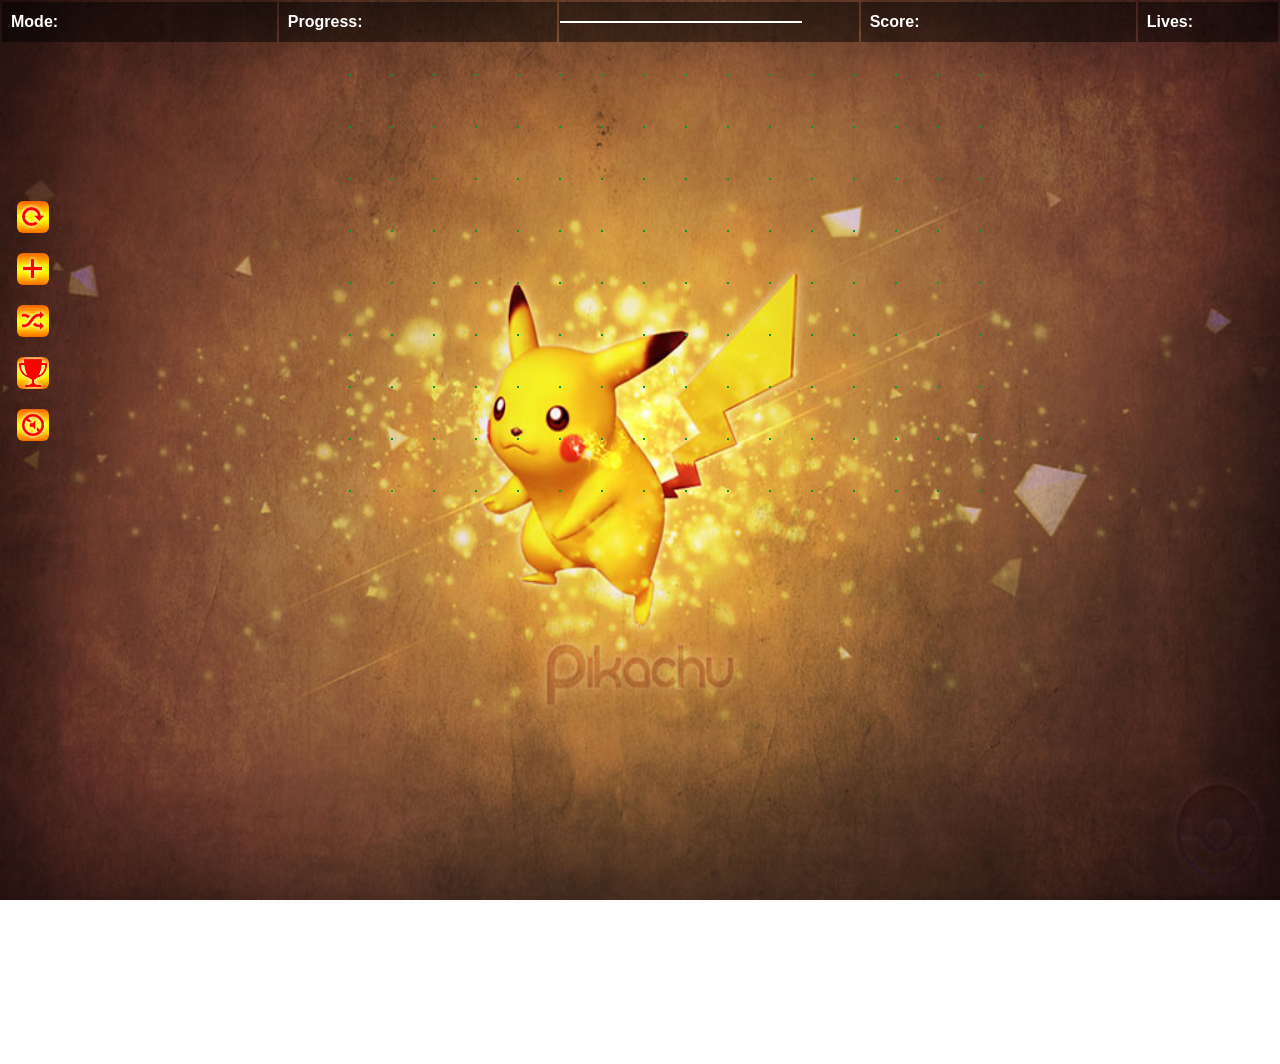
==== v1/index.html @ c073fe08 "update" ====
<!DOCTYPE html
	PUBLIC "-//W3C//DTD XHTML 1.0 Transitional//EN" "http://www.w3.org/TR/xhtml1/DTD/xhtml1-transitional.dtd">
<html xmlns="http://www.w3.org/1999/xhtml" xmlns:fb="http://ogp.me/ns/fb#">

<head>
	<title>Pikachu</title>
	<meta http-equiv="Content-Type" content="text/html; charset=UTF-8">
	<meta id="viewport" name="viewport"
		content="height=device-height,width=device-width, initial-scale=1, minimum-scale=0.1, maximum-scale=1.0, user-scalable=no" />
	<link type="text/css" rel="Stylesheet" href="css/style.css">
</head>

<body onload="onLoad()">
	<table class="w-100">
		<thead>
			<tr id="header">
				<th style="width: 25%;">
					<div><span id="lblGameMode">Mode</span>:&nbsp;<span id="txtGameMode"></span></div>
				</th>
				<th style="width: 25%;">
					<div><span id="lblLevel">Progress</span>:&nbsp;<span id="txtLevel"></span></div>
				</th>
				<th style="width: 25%;">
					<div id="time">
						<div id="timebar"></div>
					</div>
				</th>
				<th style="width: 25%;">
					<div><span id="lblScore">Score</span>:&nbsp;<span id="txtScore"></span></div>
				</th>
				<th style="width: 25%;">
					<div><span id="lblLives">Lives</span>:&nbsp;<span id="txtLives"></span>&nbsp;</div>
				</th>
			</tr>
		</thead>
		<tbody>
			<tr>
				<td colspan="5">
					<table class="w-100">
						<tbody>
							<tr>
								<td>
									<table>
										<tbody>
											<tr>
												<td>
													<input type="button" class="menu-button" name="Button" id="btnNewGame" onclick="replay()">
												</td>
											</tr>
											<tr>
												<td>
													<input type="button" class="menu-button" name="Button" id="btnAddLife" onclick="addMoreLives()">
												</td>
											</tr>
											<tr>
												<td>
													<input type="button" class="menu-button" name="Button" id="btnChange" onclick="repairGame()">
												</td>
											</tr>
											<tr>
												<td>
													<input type="button" class="menu-button" name="Button" id="btnHighscore" onclick="showHighscore()">
												</td>
											</tr>
											<tr>
												<td>
													<input type="button" class="menu-button soundOn" name="Button" id="btnChangeSound"
														onclick="changeSound()">
												</td>
											</tr>
										</tbody>
									</table>
								</td>
								<td>
									<div id="maintable">
										<div id="board"></div>
										<div id="scoreboard">
											<div class="title">
												<input type="button" name="Button" id="btnClose" onclick="closeHighscore()">
												<div id="lblHighscore">HIGHSCORE</div>
											</div>
											<div id="list">
											</div>
										</div>
									</div>
								</td>
							</tr>
						</tbody>
					</table>
				</td>
			</tr>
		</tbody>
	</table>

	<script type="text/javascript" src="cordova.js"></script>
	<script type="text/javascript" src="js/jquery-1.3.2.js"></script>
	<script type="text/javascript" src="js/app.js"></script>
	<script type="text/javascript" src="js/admob.js"></script>
	<script type="text/javascript" src="js/engine.js"></script>
	<script type="text/javascript" src="js/private.js"></script>
	<script type="text/javascript" src="js/game.js"></script>
	<script type="text/javascript" src="js/board.js"></script>
	<script type="text/javascript" src="js/piece.js"></script>
	<script type="text/javascript" src="js/utils.js"></script>
	<script type="text/javascript" src="js/ip.js"></script>
	<script type="text/javascript" src="js/res.js"></script>
	<audio id="audiosound2">
		<source src="sound/sound2.mp3">
		<source src="sound/sound2.ogg">
	</audio>
	<audio id="audiosound1">
		<source src="sound/sound1.mp3">
		<source src="sound/sound1.ogg">
	</audio>
	<audio id="audiosound4">
		<source src="sound/sound4.mp3">
		<source src="sound/sound4.ogg">
	</audio>
</body>

</html>
---- v1/css/style.css ----
html,
body {
    margin: 0;
    padding: 0;
    width: 100%;
    height: 100%;
    overflow: hidden;
}

body {
    background: url(../img/bg1.jpg) no-repeat;
    background-size: 100% 100% !important;
}

.w-100 {
    width: 100% !important;
}

.w-auto {
    width: fit-content !important;
}

#maintable {
    margin: 0 auto;
    overflow: auto;
}

#header {
    width: 100%;
    height: 40px;
    font-size: medium;
    font-weight: bold;
    font-family: Roboto, Helvetica, Arial;
    color: #fff;
    overflow: hidden;
    background: url(../img/bar_bg.png) repeat-x;
}

#header div {
    float: left;
    padding: 8px;
}

#header .separator {
    padding: 0px;
    width: 1px;
    height: 100%;
    background: url("../img/separator.png") repeat-x;
}

#actionButtons {
    display: flex;
    flex-direction: column;
    align-items: stretch;
    justify-content: space-between;
    background: url(../img/bar_bg.png) repeat;
}

.menu-button {
    float: left;
    margin: 8px;
    padding: 0px;
    cursor: pointer;
    width: 32px;
    height: 32px;
    border: 0;
    border-radius: 6px;
}

#btnChange {
    background: url(../img/btnchange.png) no-repeat 0 0;
}

#btnChange[disabled] {
    background: url(../img/btnchange_disabled.png) no-repeat 0 0;
}

#btnNewGame {
    background: url(../img/btnreplay.png) no-repeat 0 0;
}

#btnAddLife {
    background: url(../img/add.png) no-repeat 0 0;
}

#btnAddLife[disabled] {
    background: url(../img/add_disabled.png) no-repeat 0 0;
}

#btnHighscore {
    background: url(../img/highscore.png) no-repeat 0 0;
}

#btnChangeSound {
    background: url(../img/btnsound_off.png) no-repeat 0 0;
}

.soundOff {
    background: url(../img/btnsound_on.png) no-repeat 0 0 !important;
}

.soundOn {
    background: url(../img/btnsound_off.png) no-repeat 0 0 !important;
}

.level1 {
    background: url(../img/bg1.jpg) no-repeat 0 0 !important;
    background-size: 100% 100% !important;
}

.level2 {
    background: url(../img/bg2.jpg) no-repeat 0 0 !important;
    background-size: 100% 100% !important;
}

.level3 {
    background: url(../img/bg3.jpg) no-repeat 0 0 !important;
    background-size: 100% 100% !important;
}

.level4 {
    background: url(../img/bg4.jpg) no-repeat 0 0 !important;
    background-size: 100% 100% !important;
}

.level5 {
    background: url(../img/bg5.jpg) no-repeat 0 0 !important;
    background-size: 100% 100% !important;
}

.level6 {
    background: url(../img/bg6.jpg) no-repeat 0 0 !important;
    background-size: 100% 100% !important;
}

.level7 {
    background: url(../img/bg7.jpg) no-repeat 0 0 !important;
    background-size: 100% 100% !important;
}

.level8 {
    background: url(../img/bg8.jpg) no-repeat 0 0 !important;
    background-size: 100% 100% !important;
}

.level9 {
    background: url(../img/bg9.jpg) no-repeat 0 0 !important;
    background-size: 100% 100% !important;
}

#time {
    padding: 0px !important;
    width: 240px;
    border: solid 1px;
}

#timebar {
    margin: 0px !important;
    padding: 0px !important;
    background: url(../img/timebar.png) repeat-y;
    display: flex;
    justify-content: center;
    /* Aligns horizontally */
    align-items: center;
    /* Aligns vertically */
    color: black;
}

#btnClose {
    padding: 0;
    margin-top: 4px;
    margin: 8px;
    cursor: pointer;
    width: 32px;
    height: 32px;
    border: 0;
    -webkit-border-radius: 5px;
    -moz-border-radius: 5px;
    border-radius: 5px;
    float: right;
    background: url(../img/btnclose.png) no-repeat 0 0;
}

.title {
    width: 100%;
    height: 40px;
    font-size: medium;
    font-weight: bold;
    font-family: Roboto, Helvetica, Arial;
    color: #fff;
    overflow: hidden;
    background: url(../img/bar_bg.png) repeat-x;
}

.title div {
    width: 100%;
    margin: 0 auto;
    margin-top: 10px;
    text-align: center;
}

#scoreboard {
    visibility: hidden;
    overflow: hidden;
    position: absolute;
    width: 672px;
    height: 468px;
    background: url(../img/bg_dialog.jpg) no-repeat;
    border: solid 1px #cccccc;
}

#list {
    overflow: auto;
    overflow-x: hidden;
    margin: 10px;
    height: 400px;
}

.highscore-item {
    width: 100%;
    height: 40px;
    font-size: medium;
    font-weight: normal;
    font-family: Roboto, Helvetica, Arial;
    color: #fff;
}

.highscore-item div {
    height: 30px;
    margin: 0 auto;
    margin-top: 10px;
    text-align: center;
}

.highscore-item.odd {
    background: url(../img/bar_bg.png) repeat-x;
}

.highscore-item.even {
    background: url(../img/bar_bg2.png) repeat-x;
}

.highscore-item .rank {
    float: left;
    width: 100px;
}

.highscore-item .player {
    float: left;
    width: 400px;
}

.highscore-item .score {
    float: right;
    width: 100px;
}

.line-connector {
    position:absolute;
    background-color: #f54545;
}
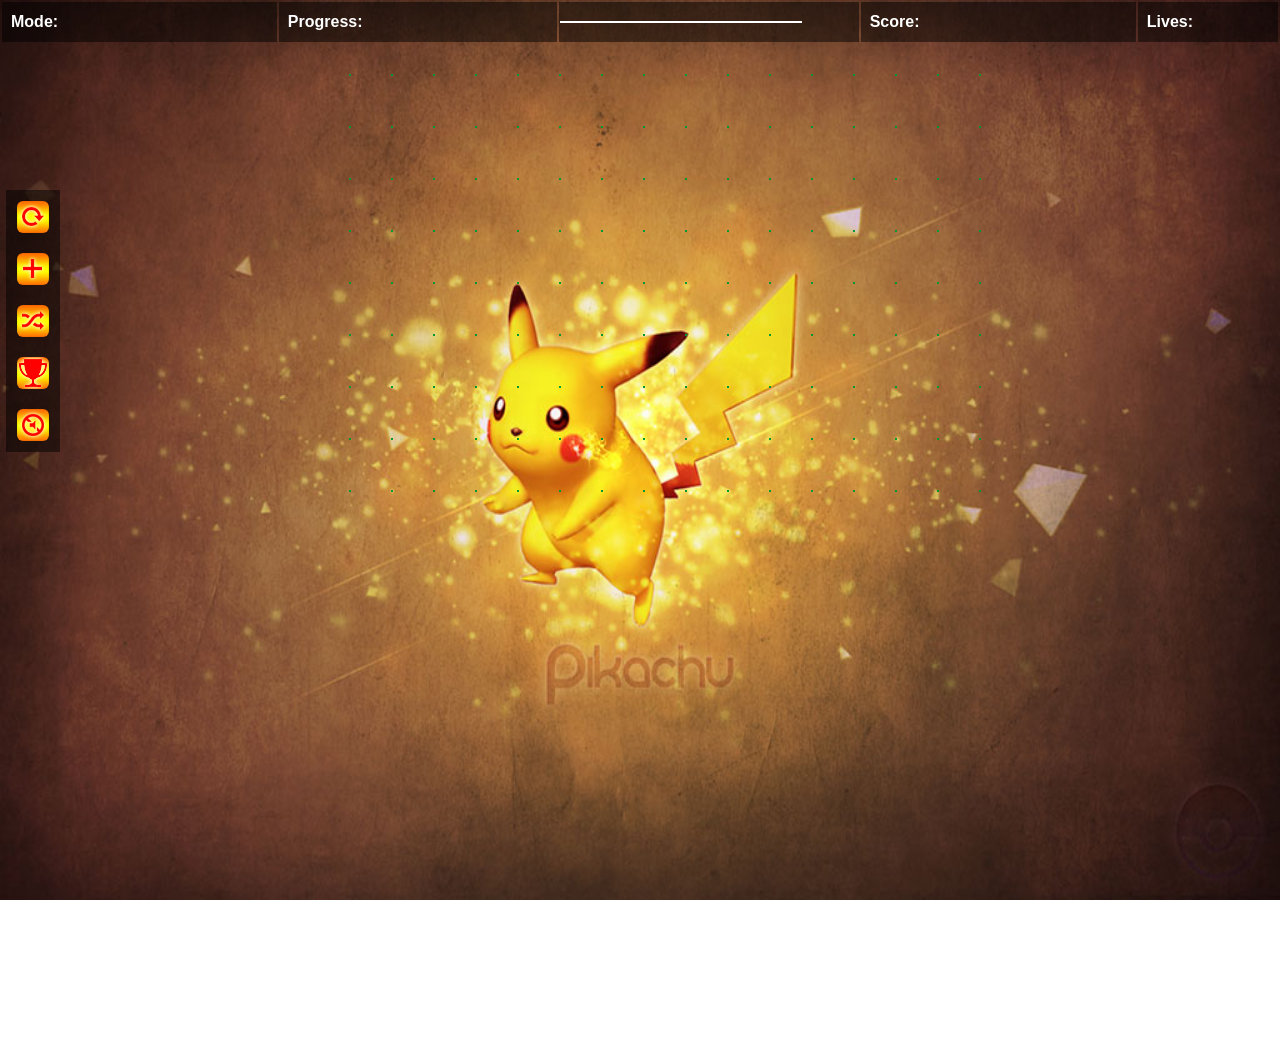
==== commit 9f1d5758: "update" ====
--- a/v1/index.html
+++ b/v1/index.html
@@ -40,7 +40,7 @@
 						<tbody>
 							<tr>
 								<td>
-									<table>
+									<table class="menu-buttons">
 										<tbody>
 											<tr>
 												<td>
--- a/v1/css/style.css
+++ b/v1/css/style.css
@@ -48,15 +48,11 @@
     background: url("../img/separator.png") repeat-x;
 }
 
-#actionButtons {
-    display: flex;
-    flex-direction: column;
-    align-items: stretch;
-    justify-content: space-between;
+.menu-buttons {
     background: url(../img/bar_bg.png) repeat;
 }
 
-.menu-button {
+.menu-buttons .menu-button {
     float: left;
     margin: 8px;
     padding: 0px;
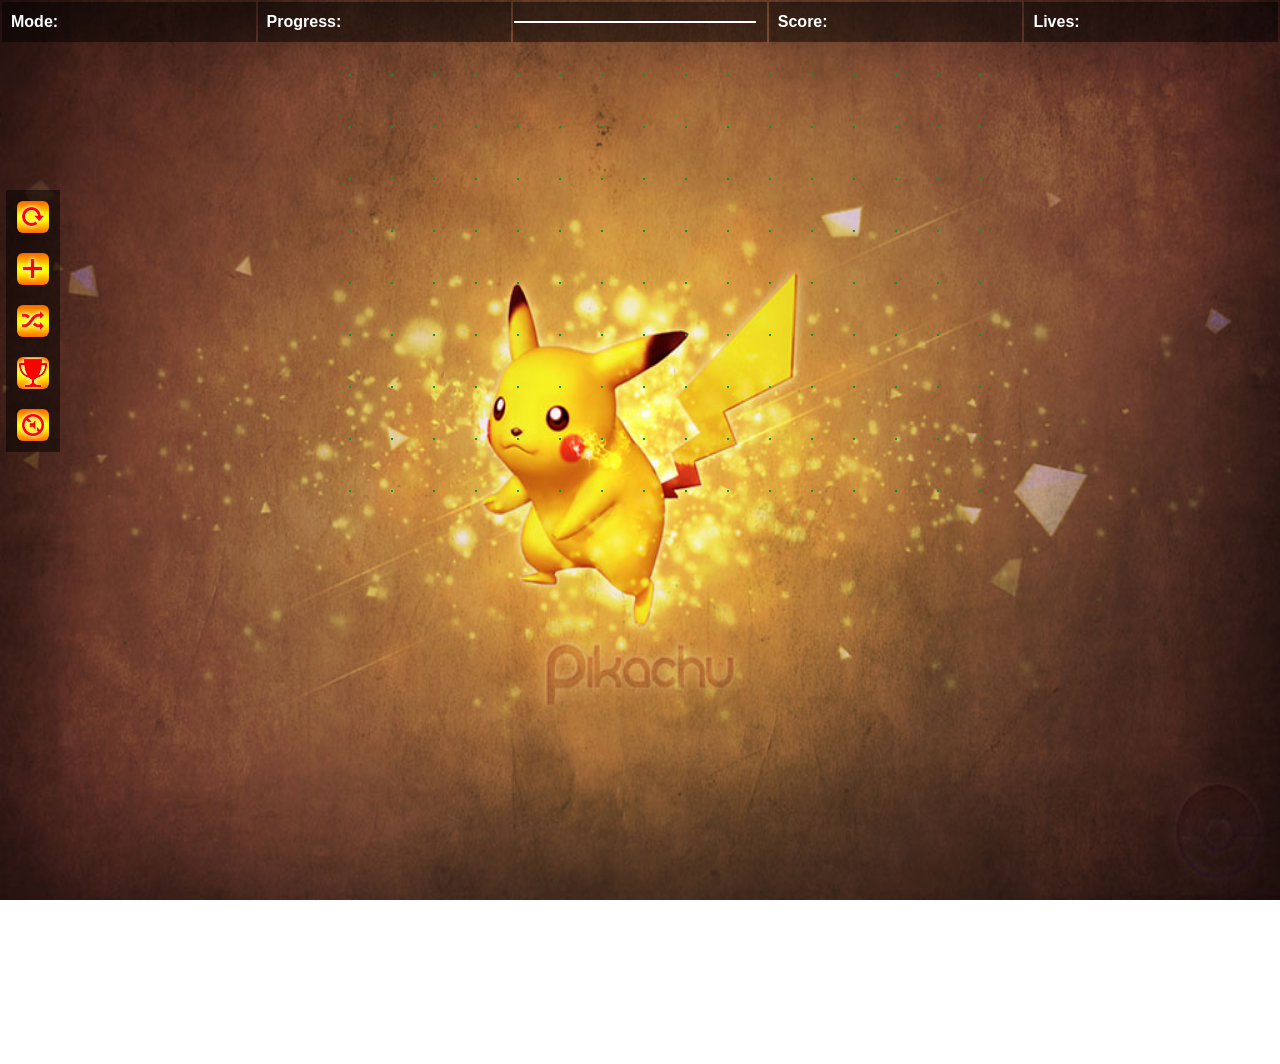
==== commit 389a1e7a: "update" ====
--- a/v1/index.html
+++ b/v1/index.html
@@ -13,23 +13,31 @@
 <body onload="onLoad()">
 	<table class="w-100">
 		<thead>
-			<tr id="header">
-				<th style="width: 25%;">
-					<div><span id="lblGameMode">Mode</span>:&nbsp;<span id="txtGameMode"></span></div>
+			<tr id="header" class="header">
+				<th style="width: 20%;">
+					<div>
+						<span id="lblGameMode">Mode</span>:&nbsp;<span id="txtGameMode"></span>
+					</div>
 				</th>
-				<th style="width: 25%;">
-					<div><span id="lblLevel">Progress</span>:&nbsp;<span id="txtLevel"></span></div>
+				<th style="width: 20%; text-align: center;">
+					<div>
+						<span id="lblLevel">Progress</span>:&nbsp;<span id="txtLevel"></span>
+					</div>
 				</th>
-				<th style="width: 25%;">
+				<th style="width: 20%;">
 					<div id="time">
 						<div id="timebar"></div>
 					</div>
 				</th>
-				<th style="width: 25%;">
-					<div><span id="lblScore">Score</span>:&nbsp;<span id="txtScore"></span></div>
+				<th style="width: 20%;">
+					<div>
+						<span id="lblScore">Score</span>:&nbsp;<span id="txtScore"></span>
+					</div>
 				</th>
-				<th style="width: 25%;">
-					<div><span id="lblLives">Lives</span>:&nbsp;<span id="txtLives"></span>&nbsp;</div>
+				<th style="width: 20%;">
+					<div>
+						<span id="lblLives">Lives</span>:&nbsp;<span id="txtLives"></span>&nbsp;
+					</div>
 				</th>
 			</tr>
 		</thead>
--- a/v1/css/style.css
+++ b/v1/css/style.css
@@ -25,7 +25,7 @@
     overflow: auto;
 }
 
-#header {
+.header {
     width: 100%;
     height: 40px;
     font-size: medium;
@@ -36,12 +36,12 @@
     background: url(../img/bar_bg.png) repeat-x;
 }
 
-#header div {
+.header div {
     float: left;
     padding: 8px;
 }
 
-#header .separator {
+.header .separator {
     padding: 0px;
     width: 1px;
     height: 100%;
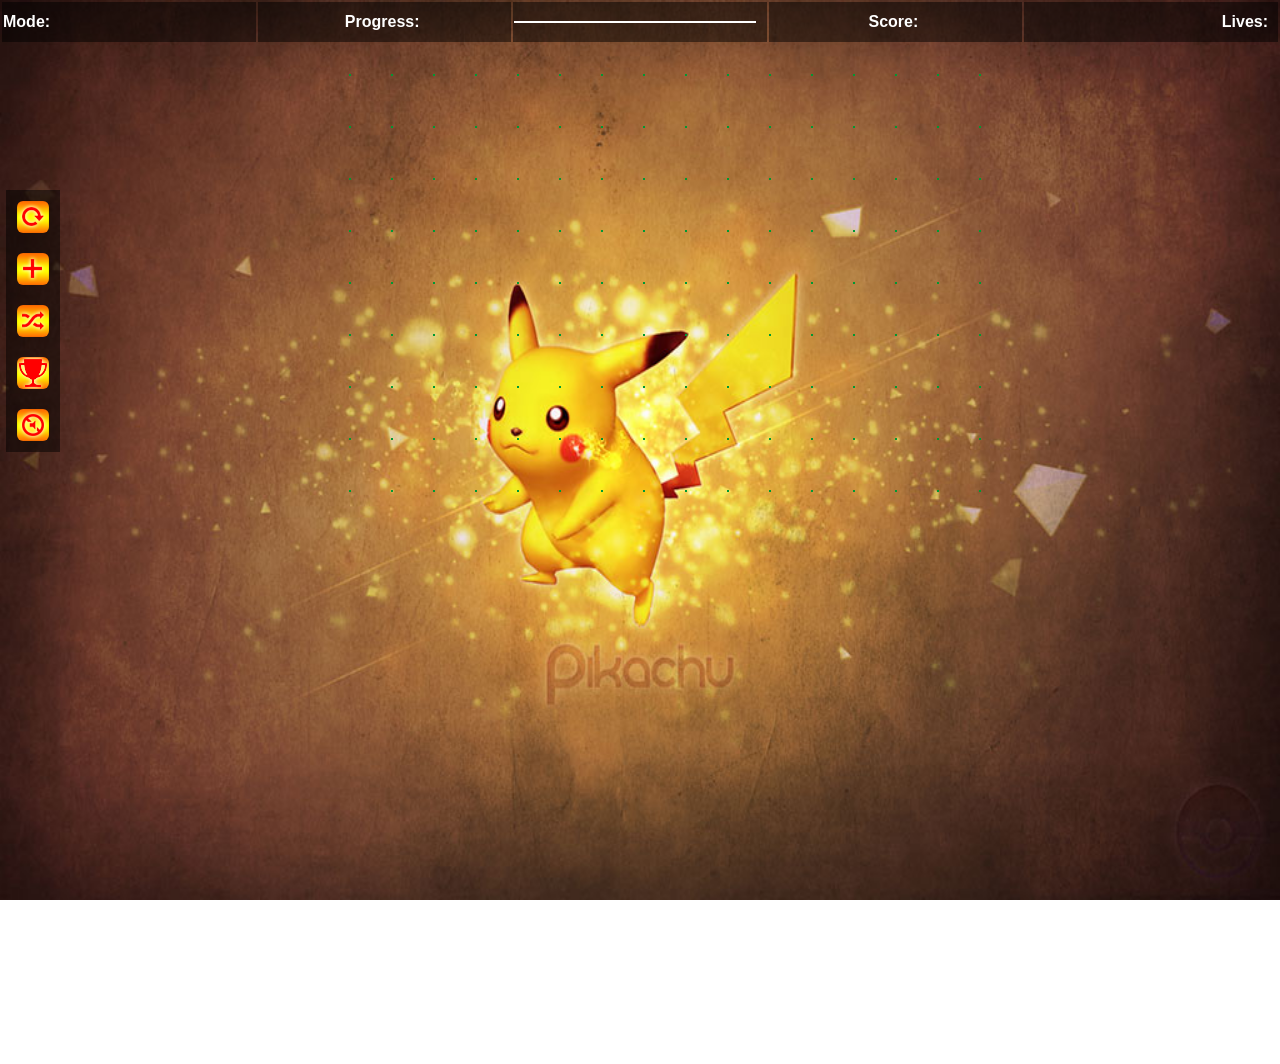
==== commit 368a7708: "update" ====
--- a/v1/index.html
+++ b/v1/index.html
@@ -14,13 +14,13 @@
 	<table class="w-100">
 		<thead>
 			<tr id="header" class="header">
-				<th style="width: 20%;">
-					<div>
+				<th style="width: 20%; text-align: left;">
+					<div class="w-100">
 						<span id="lblGameMode">Mode</span>:&nbsp;<span id="txtGameMode"></span>
 					</div>
 				</th>
-				<th style="width: 20%; text-align: center;">
-					<div>
+				<th style="width: 20%;">
+					<div class="w-100">
 						<span id="lblLevel">Progress</span>:&nbsp;<span id="txtLevel"></span>
 					</div>
 				</th>
@@ -30,12 +30,12 @@
 					</div>
 				</th>
 				<th style="width: 20%;">
-					<div>
+					<div class="w-100">
 						<span id="lblScore">Score</span>:&nbsp;<span id="txtScore"></span>
 					</div>
 				</th>
-				<th style="width: 20%;">
-					<div>
+				<th style="width: 20%; text-align: right;">
+					<div class="w-100">
 						<span id="lblLives">Lives</span>:&nbsp;<span id="txtLives"></span>&nbsp;
 					</div>
 				</th>
--- a/v1/css/style.css
+++ b/v1/css/style.css
@@ -34,11 +34,6 @@
     color: #fff;
     overflow: hidden;
     background: url(../img/bar_bg.png) repeat-x;
-}
-
-.header div {
-    float: left;
-    padding: 8px;
 }
 
 .header .separator {
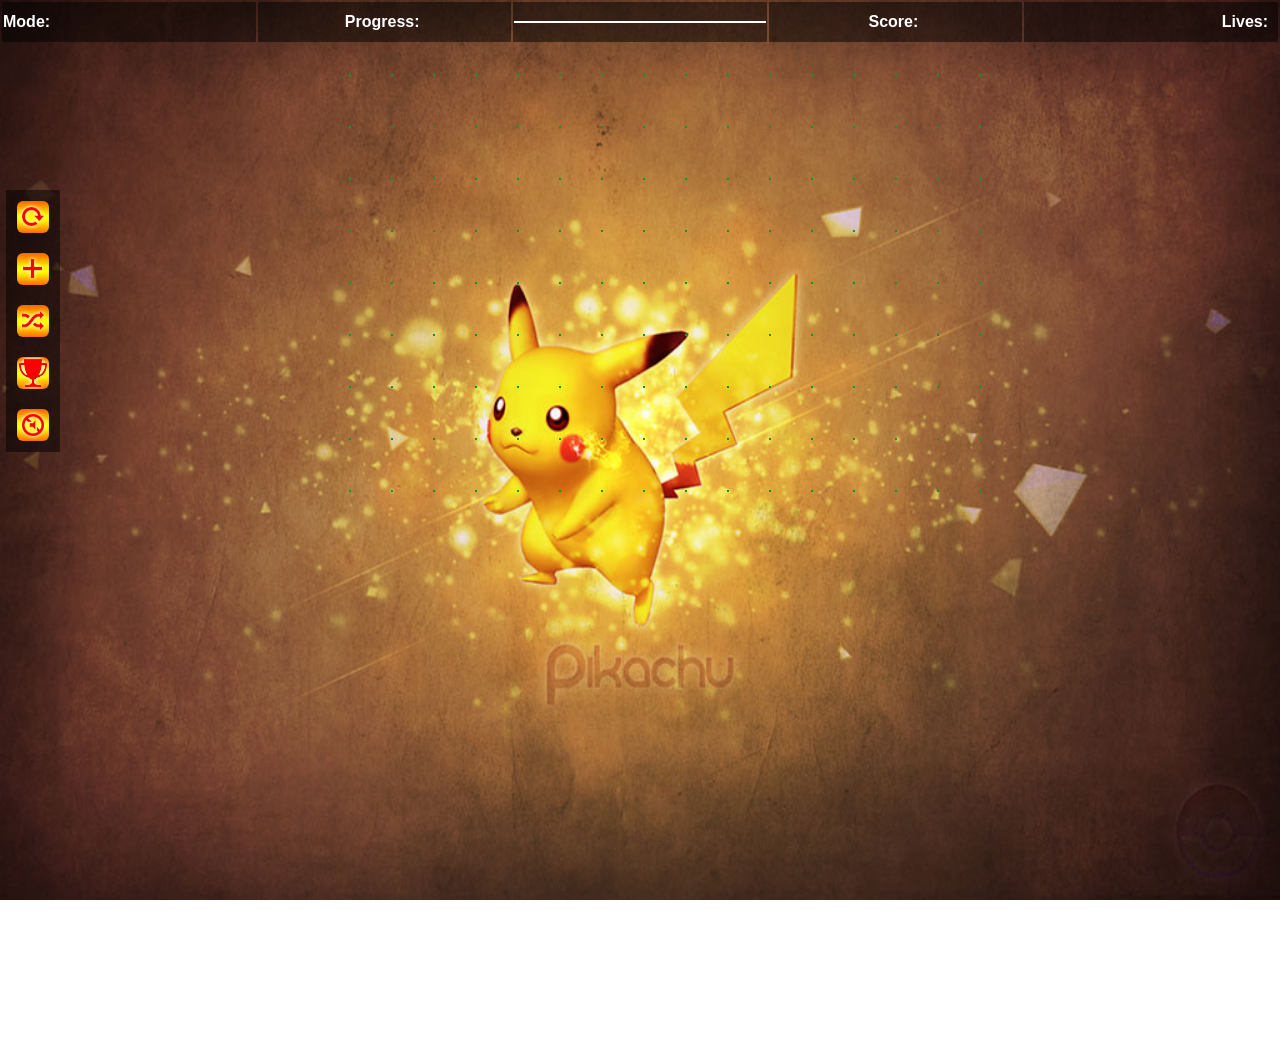
==== commit 29db595f: "update" ====
--- a/v1/index.html
+++ b/v1/index.html
@@ -27,6 +27,7 @@
 				<th style="width: 20%;">
 					<div id="time">
 						<div id="timebar"></div>
+						<div id="timebarText"></div>
 					</div>
 				</th>
 				<th style="width: 20%;">
--- a/v1/css/style.css
+++ b/v1/css/style.css
@@ -141,14 +141,14 @@
 
 #time {
     padding: 0px !important;
-    width: 240px;
     border: solid 1px;
 }
 
 #timebar {
     margin: 0px !important;
     padding: 0px !important;
-    background: url(../img/timebar.png) repeat-y;
+    background: url(../img/timebar.png);
+    background-size: contain;
     display: flex;
     justify-content: center;
     /* Aligns horizontally */
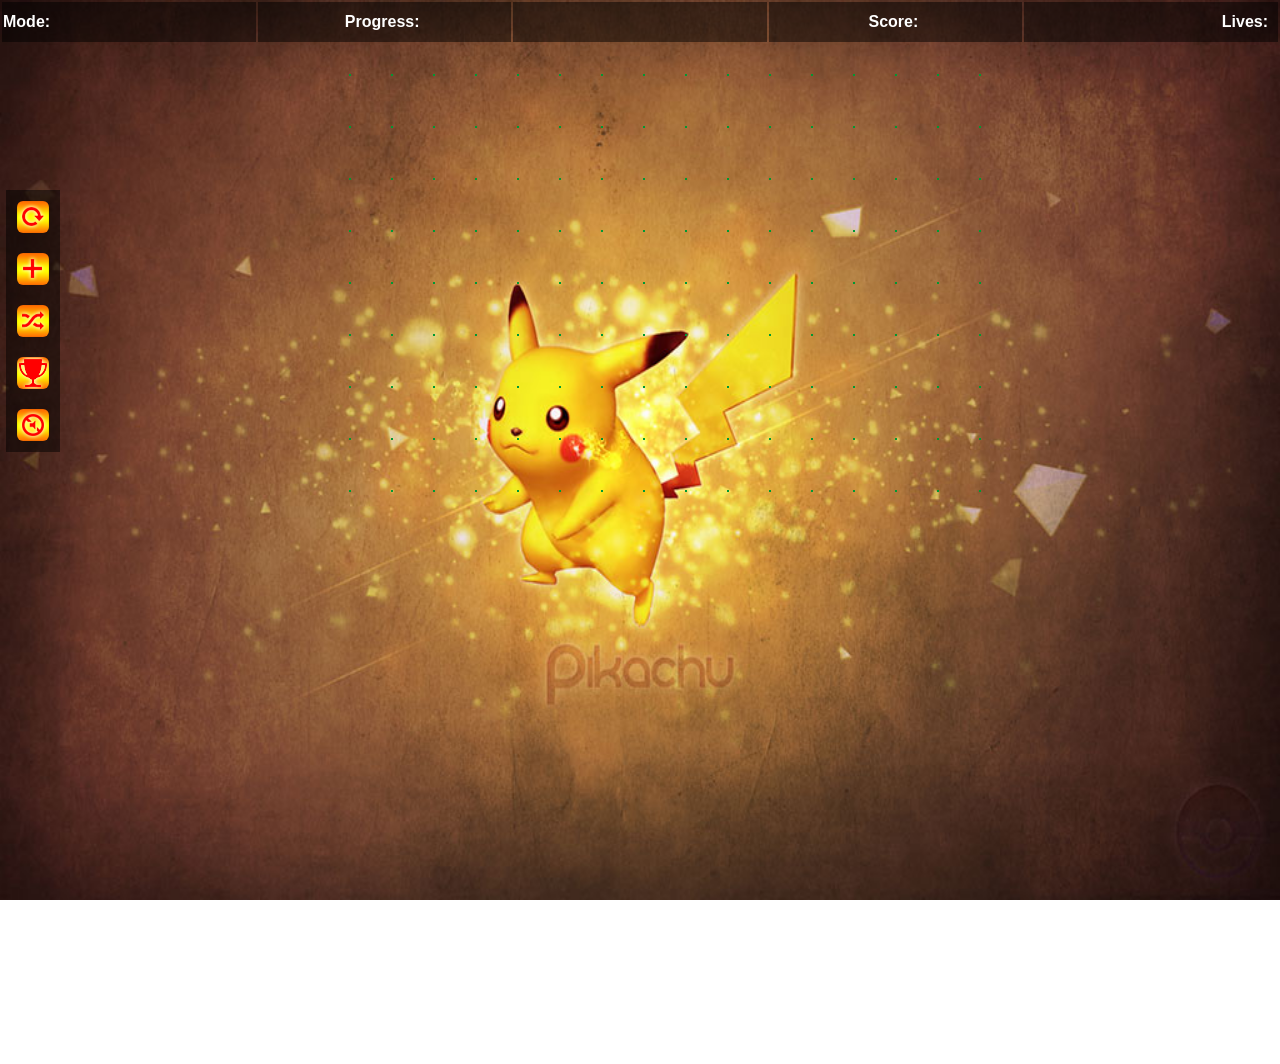
==== commit e40c7812: "update" ====
--- a/v1/index.html
+++ b/v1/index.html
@@ -25,10 +25,7 @@
 					</div>
 				</th>
 				<th style="width: 20%;">
-					<div id="time">
-						<div id="timebar"></div>
-						<div id="timebarText"></div>
-					</div>
+					<div id="time"></div>
 				</th>
 				<th style="width: 20%;">
 					<div class="w-100">
@@ -53,28 +50,32 @@
 										<tbody>
 											<tr>
 												<td>
-													<input type="button" class="menu-button" name="Button" id="btnNewGame" onclick="replay()">
+													<input type="button" class="menu-button" name="Button"
+														id="btnNewGame" onclick="replay()">
 												</td>
 											</tr>
 											<tr>
 												<td>
-													<input type="button" class="menu-button" name="Button" id="btnAddLife" onclick="addMoreLives()">
+													<input type="button" class="menu-button" name="Button"
+														id="btnAddLife" onclick="addMoreLives()">
 												</td>
 											</tr>
 											<tr>
 												<td>
-													<input type="button" class="menu-button" name="Button" id="btnChange" onclick="repairGame()">
+													<input type="button" class="menu-button" name="Button"
+														id="btnChange" onclick="repairGame()">
 												</td>
 											</tr>
 											<tr>
 												<td>
-													<input type="button" class="menu-button" name="Button" id="btnHighscore" onclick="showHighscore()">
+													<input type="button" class="menu-button" name="Button"
+														id="btnHighscore" onclick="showHighscore()">
 												</td>
 											</tr>
 											<tr>
 												<td>
-													<input type="button" class="menu-button soundOn" name="Button" id="btnChangeSound"
-														onclick="changeSound()">
+													<input type="button" class="menu-button soundOn" name="Button"
+														id="btnChangeSound" onclick="changeSound()">
 												</td>
 											</tr>
 										</tbody>
@@ -85,7 +86,8 @@
 										<div id="board"></div>
 										<div id="scoreboard">
 											<div class="title">
-												<input type="button" name="Button" id="btnClose" onclick="closeHighscore()">
+												<input type="button" name="Button" id="btnClose"
+													onclick="closeHighscore()">
 												<div id="lblHighscore">HIGHSCORE</div>
 											</div>
 											<div id="list">
--- a/v1/css/style.css
+++ b/v1/css/style.css
@@ -137,24 +137,6 @@
 .level9 {
     background: url(../img/bg9.jpg) no-repeat 0 0 !important;
     background-size: 100% 100% !important;
-}
-
-#time {
-    padding: 0px !important;
-    border: solid 1px;
-}
-
-#timebar {
-    margin: 0px !important;
-    padding: 0px !important;
-    background: url(../img/timebar.png);
-    background-size: contain;
-    display: flex;
-    justify-content: center;
-    /* Aligns horizontally */
-    align-items: center;
-    /* Aligns vertically */
-    color: black;
 }
 
 #btnClose {
@@ -247,6 +229,6 @@
 }
 
 .line-connector {
-    position:absolute;
+    position: absolute;
     background-color: #f54545;
 }
